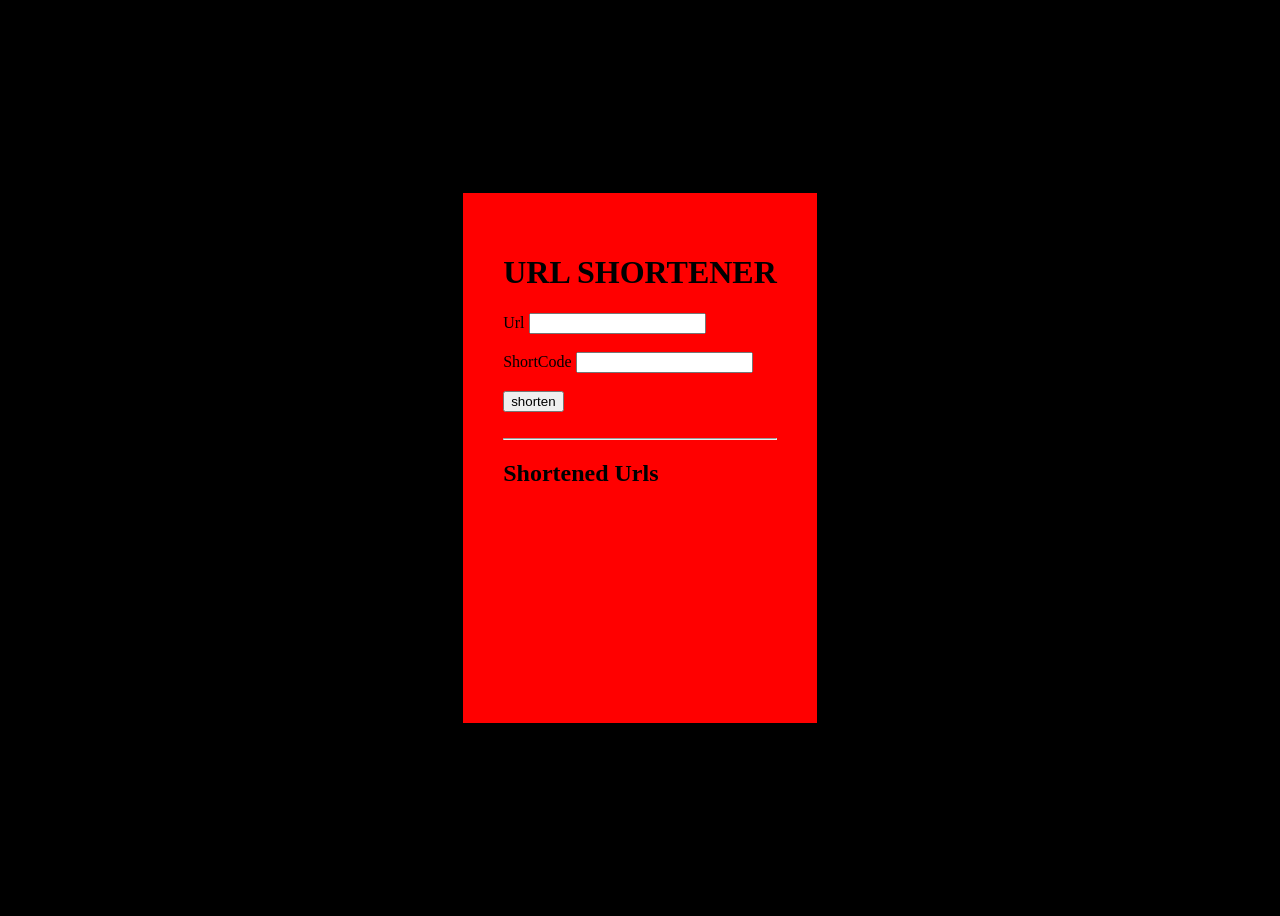
==== public/index.html @ 0845fef7 "serving html and css file in node js" ====
<!doctype html>
<html lang="en">
  <head>
    <meta charset="UTF-8" />
    <meta name="viewport" content="width=device-width, initial-scale=1.0" />
    <title>Url Shortener Project</title>
    <link rel="stylesheet" href="style.css" />
  </head>
  <body>
    <div class="main">
      <h1>URL SHORTENER</h1>
      <form action="" id="form">
        <label for="url">Url</label>
        <input id="url" type="url" name="url" /><br /><br />
        <label for="short-code">ShortCode</label>
        <input id="short-code" name="short-code" type="text" /><br /><br />
        <input id="btn" type="submit" value="shorten" /><br /><br />
      </form>

      <hr />
      <h2>Shortened Urls</h2>
    </div>
    <script>
      document.getElementById("form").addEventListener("submit", (e) => {
        e.preventDefault();
        let formData = new FormData(e.target);
        console.log(formData);
        let url = formData.get("url");
        let shortcode = formData.get("short-code");
        console.log(url, shortcode);
      });
    </script>
  </body>
</html>
---- public/style.css ----
body {
  display: flex;
  flex-direction: row;
  justify-content: center;
  align-items: center;
  height: 100vh;
 background-color: black;
}

.main {
  min-height: 50%;
  background-color: red;
  padding: 40px;
}
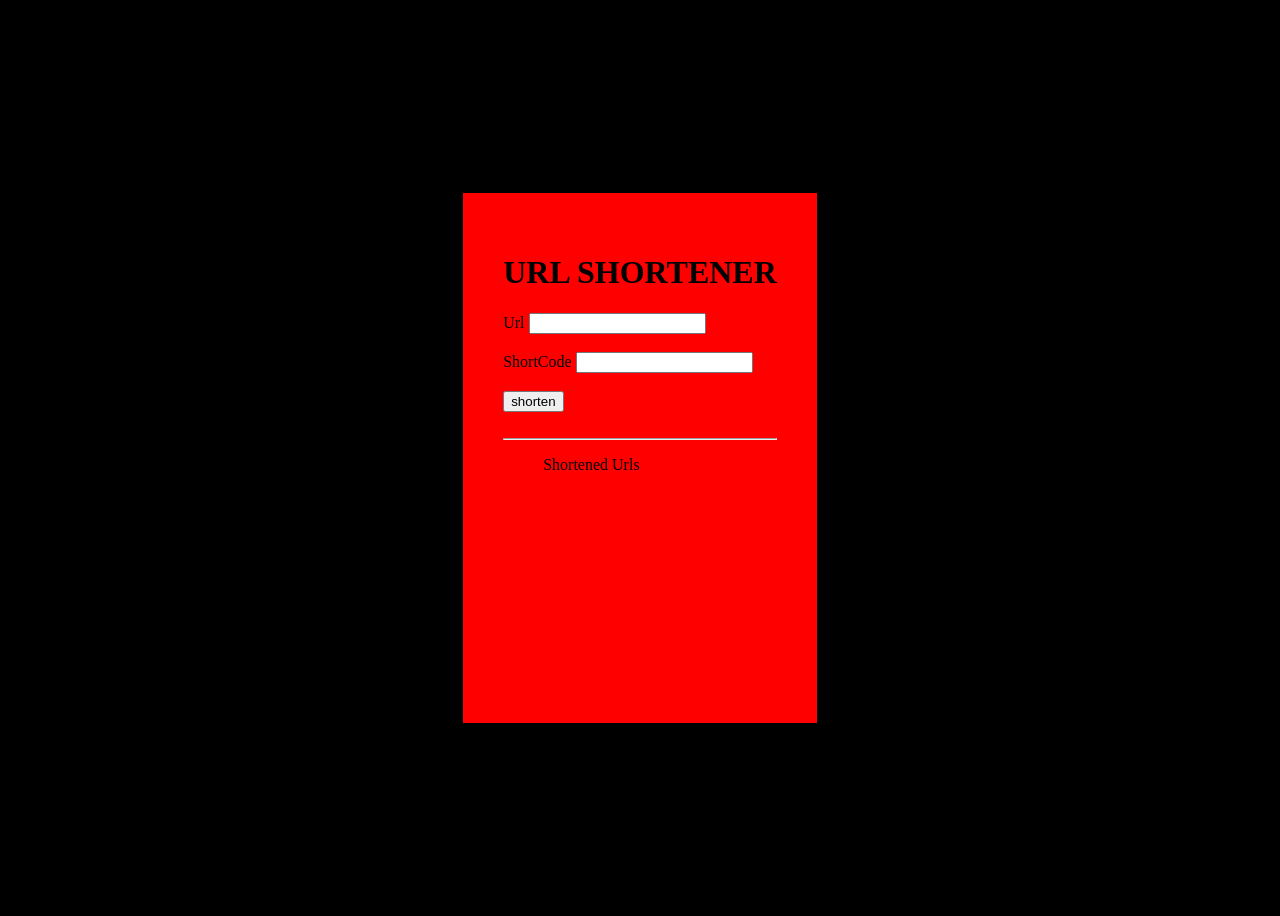
==== commit 6ffaa93e: "node js displaying the url and shortcode in our ui/browser  and redirecting to their respective loca" ====
--- a/public/index.html
+++ b/public/index.html
@@ -9,7 +9,7 @@
   <body>
     <div class="main">
       <h1>URL SHORTENER</h1>
-      <form action="" id="form">
+      <form action="" id="url-form">
         <label for="url">Url</label>
         <input id="url" type="url" name="url" /><br /><br />
         <label for="short-code">ShortCode</label>
@@ -18,17 +18,58 @@
       </form>
 
       <hr />
-      <h2>Shortened Urls</h2>
+      <ul>
+        Shortened Urls
+      </ul>
     </div>
     <script>
-      document.getElementById("form").addEventListener("submit", (e) => {
-        e.preventDefault();
-        let formData = new FormData(e.target);
-        console.log(formData);
-        let url = formData.get("url");
-        let shortcode = formData.get("short-code");
-        console.log(url, shortcode);
-      });
+      const fetchedShortenedUrls = async () => {
+        let res = await fetch("/links");
+        let resObj = await res.json();
+        // console.log(resObj, "resobj:---");
+
+        let list = document.getElementsByTagName("ul")[0];
+        list.innerHTML = "";
+
+        for (let [shortCode, url] of Object.entries(resObj)) {
+          let li = document.createElement("li");
+          li.innerHTML = `<a href="/${shortCode}" target="_blank">
+            ${window.location.origin}/${shortCode}
+            </a>-${url}`;
+          list.appendChild(li);
+        }
+      };
+
+      document
+        .getElementById("url-form")
+        .addEventListener("submit", async (e) => {
+          e.preventDefault();
+
+          let formData = new FormData(e.target);
+          // console.log(formData);
+          let url = formData.get("url");
+          let shortCode = formData.get("short-code");
+          // console.log(url, shortcode);
+          try {
+            let res = await fetch("/shorten", {
+              method: "POST",
+              headers: {
+                "Content-Type": "application/json",
+              },
+              body: JSON.stringify({ url, shortCode }),
+            });
+            // console.log(res, "res:");
+            if (res.ok) {
+              fetchedShortenedUrls();
+              alert("url shortened successfully");
+            } else {
+              alert("short code already exists or any other invalid reasons");
+            }
+          } catch (error) {
+            console.log("error occured:", error);
+          }
+        });
+      fetchedShortenedUrls();
     </script>
   </body>
 </html>
